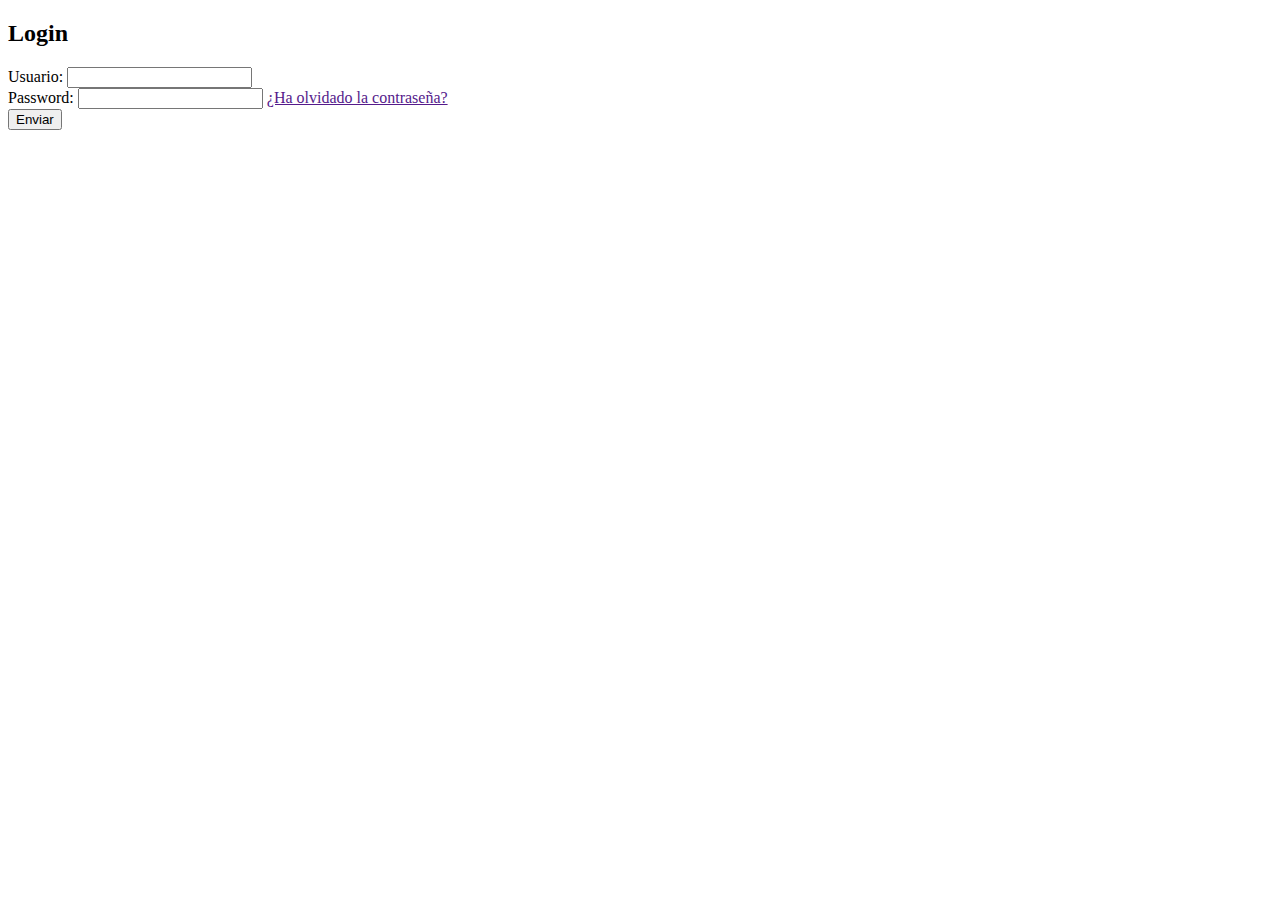
==== tarea01/index.html @ a305a8b0 "Add files via upload" ====
<!DOCTYPE html>
<html lang="en">
<head>
    <meta charset="UTF-8">
    <meta http-equiv="X-UA-Compatible" content="IE=edge">
    <meta name="viewport" content="width=device-width, initial-scale=1.0">
    <link href="/css/estilo.css" rel="stylesheet"> 
    <title>Tarea 1</title>
</head>

<body>
    <div class="contenedor">
        <h2>Login</h2>
        <form id="forma" name="forma">
            <div class="elemento">
                <label for="usuario">Usuario:</label>
                <input type="text" id="usuario" name="usuario" required="true"/>
            </div>
            
            <div class="elemento">
                <label for="password">Password:</label>
                <input type="password" id="password" name="password" required="true"/>
                <a href="">¿Ha olvidado la contraseña?</a>
            </div>
            
            <div class="elemento">
                <input type="submit" value="Enviar"/>
            </div>
        </form>
</body>
</html>
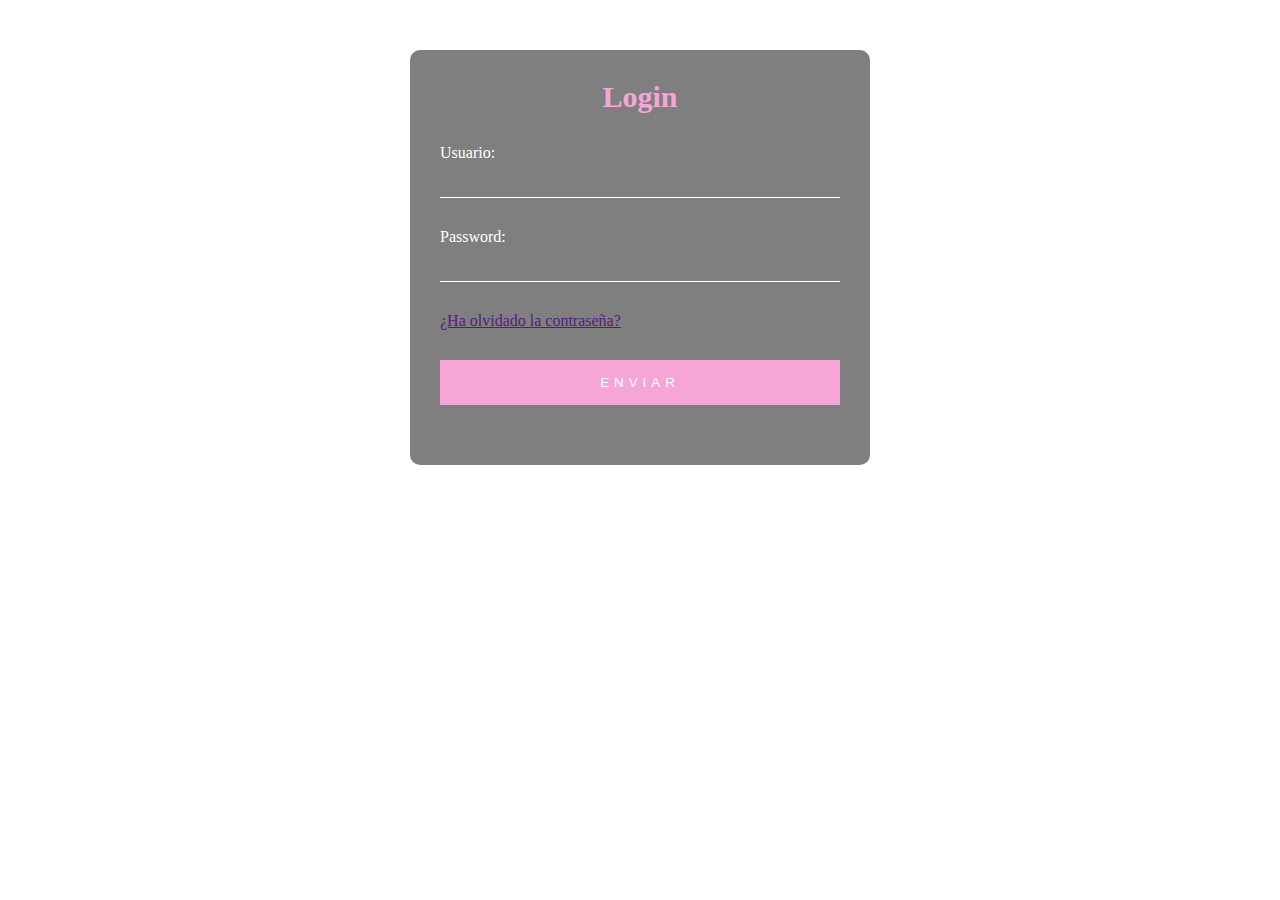
==== commit b8c96849: "Update index.html" ====
--- a/tarea01/index.html
+++ b/tarea01/index.html
@@ -4,7 +4,7 @@
     <meta charset="UTF-8">
     <meta http-equiv="X-UA-Compatible" content="IE=edge">
     <meta name="viewport" content="width=device-width, initial-scale=1.0">
-    <link href="/css/estilo.css" rel="stylesheet"> 
+    <link href="/tarea01/css/estilo.css" rel="stylesheet"> 
     <title>Tarea 1</title>
 </head>
 
@@ -28,4 +28,4 @@
             </div>
         </form>
 </body>
-</html>+</html>
--- a/tarea01/css/estilo.css
+++ b/tarea01/css/estilo.css
@@ -0,0 +1,45 @@
+html{
+    height: 100%;
+}
+
+body{
+    margin: 0;
+    padding: 0;
+    background-image: url(https://img.freepik.com/vector-gratis/plantilla-fondo-estampado-amante-gatos_53876-100661.jpg?w=2000);
+}
+
+.contenedor{
+    margin: 50px auto;
+    width: 400px;
+    padding: 30px;
+    background: rgba(0,0,0, .5);
+    border-radius: 10px;
+}
+.contenedor h2{
+    margin: 0 0 30px;
+    padding: 0;
+    font-size: 30px;
+    color: #F5A6D7;
+    text-align: center;
+}
+.contenedor .elemento label{
+    color: #fff;
+}
+.contenedor .elemento input{
+    width: 100%;
+    padding: 10px 0;
+    color: #fff;
+    background: transparent;
+    border: none;
+    border-bottom: 1px solid #fff;
+    margin-bottom: 30px;
+}
+.contenedor .elemento input[type="submit"]{
+    background-color: #F5A6D7;
+    border:none;
+    letter-spacing: 5px;
+    text-transform: uppercase;
+    cursor: pointer;
+    padding: 15px;
+    margin-top: 30px;
+}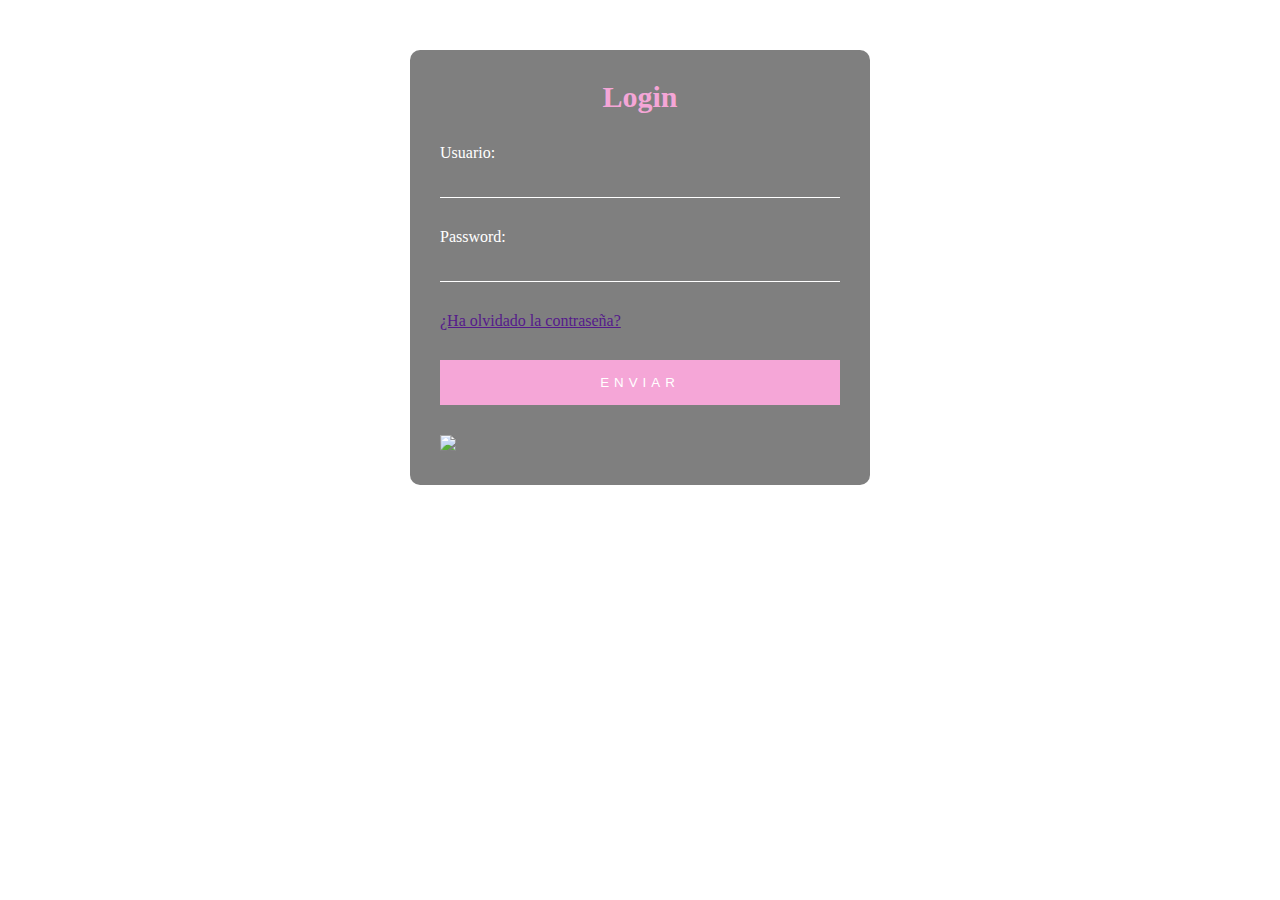
==== commit b3d0cdb2: "Update index.html" ====
--- a/tarea01/index.html
+++ b/tarea01/index.html
@@ -25,6 +25,7 @@
             
             <div class="elemento">
                 <input type="submit" value="Enviar"/>
+                <img src="https://cdn.dribbble.com/users/6620596/screenshots/14792345/media/af61fa935b055891cb800a9e41ebb747.gif">
             </div>
         </form>
 </body>
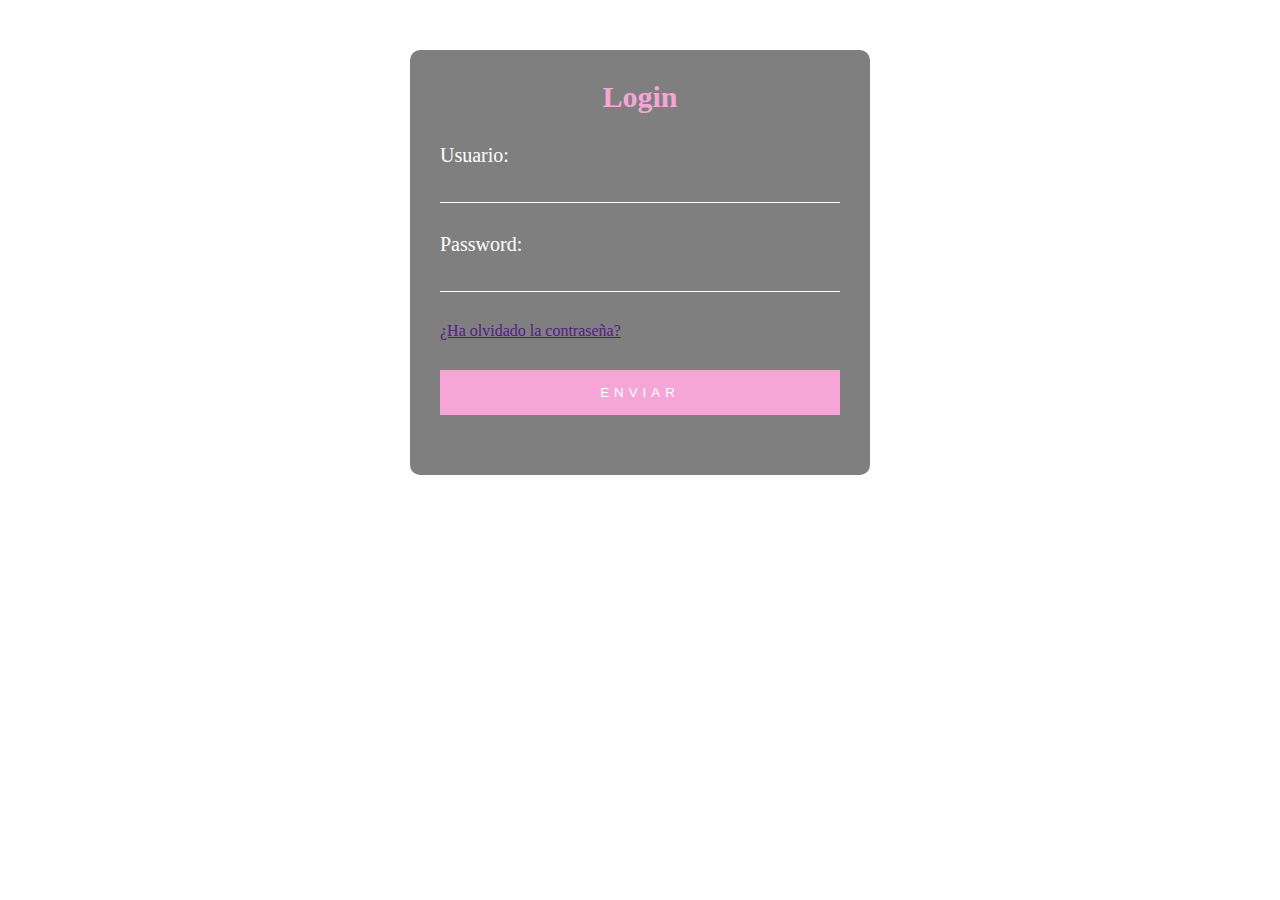
==== commit 6216a0e0: "Update index.html" ====
--- a/tarea01/index.html
+++ b/tarea01/index.html
@@ -25,7 +25,7 @@
             
             <div class="elemento">
                 <input type="submit" value="Enviar"/>
-                <img src="https://cdn.dribbble.com/users/6620596/screenshots/14792345/media/af61fa935b055891cb800a9e41ebb747.gif">
+<!--                 <img src="https://cdn.dribbble.com/users/6620596/screenshots/14792345/media/af61fa935b055891cb800a9e41ebb747.gif"> -->
             </div>
         </form>
 </body>
--- a/tarea01/css/estilo.css
+++ b/tarea01/css/estilo.css
@@ -22,9 +22,12 @@
     color: #F5A6D7;
     text-align: center;
 }
+
 .contenedor .elemento label{
     color: #fff;
+    font-size: 20px;
 }
+
 .contenedor .elemento input{
     width: 100%;
     padding: 10px 0;
@@ -34,6 +37,7 @@
     border-bottom: 1px solid #fff;
     margin-bottom: 30px;
 }
+
 .contenedor .elemento input[type="submit"]{
     background-color: #F5A6D7;
     border:none;
@@ -42,4 +46,13 @@
     cursor: pointer;
     padding: 15px;
     margin-top: 30px;
-}+}
+
+/* img{
+    border-radius: 10px;
+    width: 100px;
+    position: absolute;
+    left: 815px;
+    bottom: 500px; 
+}
+ */
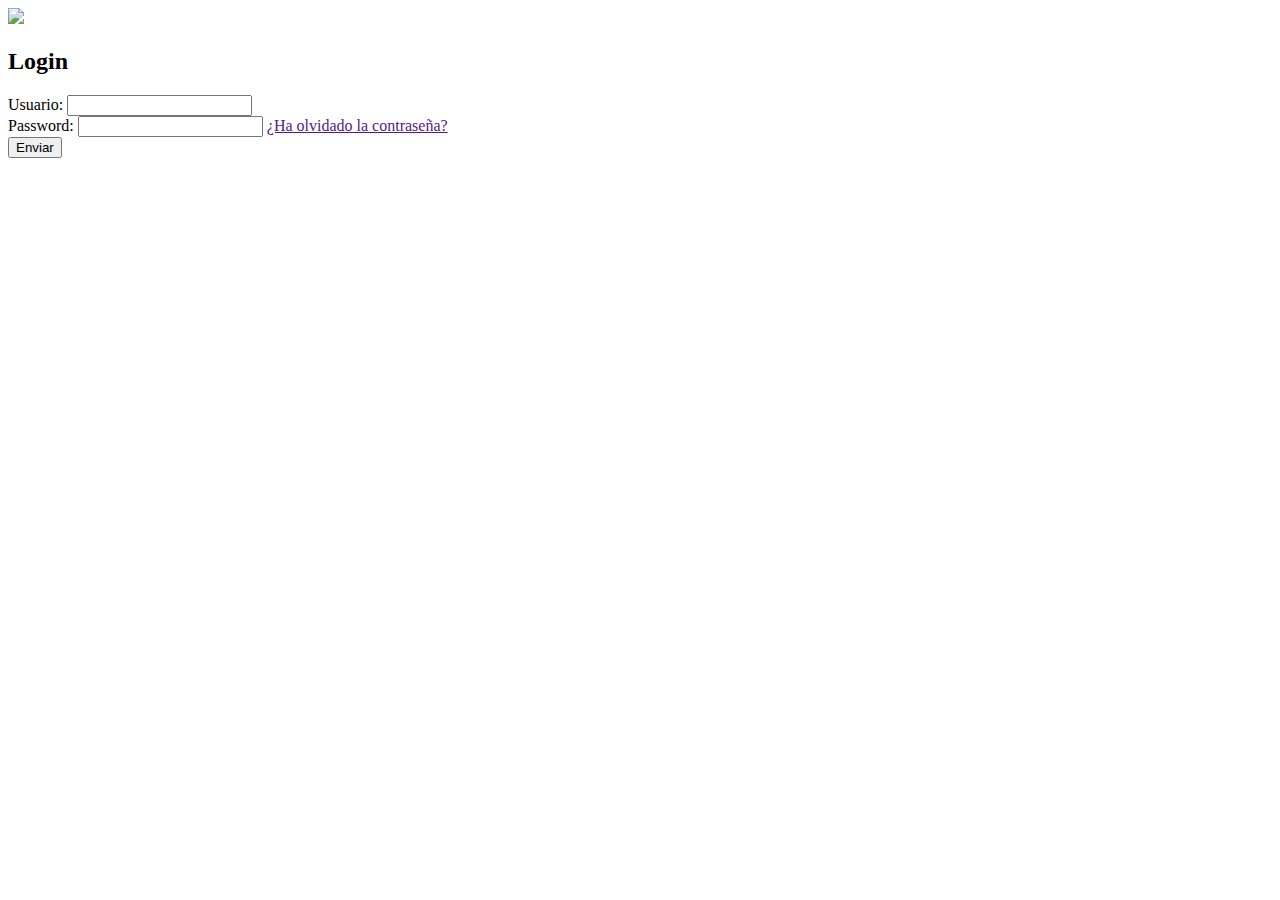
==== commit dea3656d: "Update index.html" ====
--- a/tarea01/index.html
+++ b/tarea01/index.html
@@ -4,28 +4,28 @@
     <meta charset="UTF-8">
     <meta http-equiv="X-UA-Compatible" content="IE=edge">
     <meta name="viewport" content="width=device-width, initial-scale=1.0">
-    <link href="/tarea01/css/estilo.css" rel="stylesheet"> 
+    <link href="estilo.css" rel="stylesheet"> 
     <title>Tarea 1</title>
 </head>
 
 <body>
     <div class="contenedor">
+        <img src="https://cdn.dribbble.com/users/6620596/screenshots/14792345/media/af61fa935b055891cb800a9e41ebb747.gif">
         <h2>Login</h2>
         <form id="forma" name="forma">
             <div class="elemento">
                 <label for="usuario">Usuario:</label>
-                <input type="text" id="usuario" name="usuario" required="true"/>
+                <input type="text" id="usuario" name="usuario" required="true">
             </div>
             
             <div class="elemento">
                 <label for="password">Password:</label>
-                <input type="password" id="password" name="password" required="true"/>
+                <input type="password" id="password" name="password" required="true">
                 <a href="">¿Ha olvidado la contraseña?</a>
             </div>
             
             <div class="elemento">
-                <input type="submit" value="Enviar"/>
-<!--                 <img src="https://cdn.dribbble.com/users/6620596/screenshots/14792345/media/af61fa935b055891cb800a9e41ebb747.gif"> -->
+                <input type="submit" value="Enviar">
             </div>
         </form>
 </body>
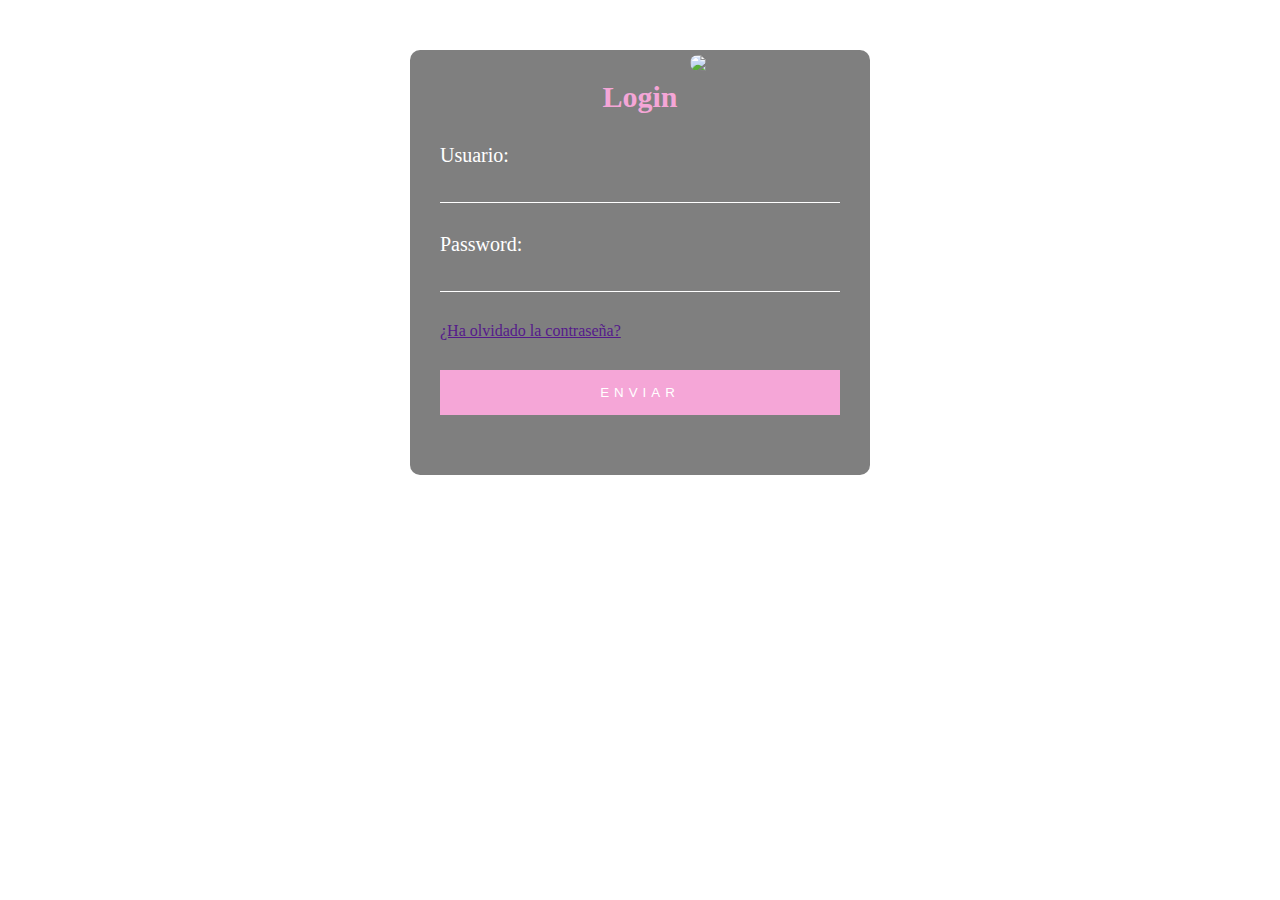
==== commit d6b8653e: "Add files via upload" ====
--- a/tarea01/index.html
+++ b/tarea01/index.html
@@ -29,4 +29,4 @@
             </div>
         </form>
 </body>
-</html>
+</html>--- a/tarea01/estilo.css
+++ b/tarea01/estilo.css
@@ -0,0 +1,59 @@
+html{
+    height: 100%;
+}
+
+body{
+    margin: 0;
+    padding: 0;
+    background-image: url(https://img.freepik.com/vector-gratis/plantilla-fondo-estampado-amante-gatos_53876-100661.jpg?w=2000);
+    background-size: 100%;
+}
+
+.contenedor{
+    margin: 50px auto;
+    width: 400px;
+    padding: 30px;
+    background: rgba(0,0,0, .5);
+    border-radius: 10px;
+}
+
+.contenedor h2{
+    margin: 0 0 30px;
+    padding: 0;
+    font-size: 30px;
+    color: #F5A6D7;
+    text-align: center;
+}
+
+.contenedor .elemento label{
+    color: #fff;
+    font-size: 20px;
+}
+
+.contenedor .elemento input{
+    width: 100%;
+    padding: 10px 0;
+    color: #fff;
+    background: transparent;
+    border: none;
+    border-bottom: 1px solid #fff;
+    margin-bottom: 30px;
+}
+
+.contenedor .elemento input[type="submit"]{
+    background-color: #F5A6D7;
+    border:none;
+    letter-spacing: 5px;
+    text-transform: uppercase;
+    cursor: pointer;
+    padding: 15px;
+    margin-top: 30px;
+}
+
+img{
+    border-radius: 10px;
+    width: 100px;
+    position: absolute;
+    top: 55px; 
+    margin-left: 250px; 
+}